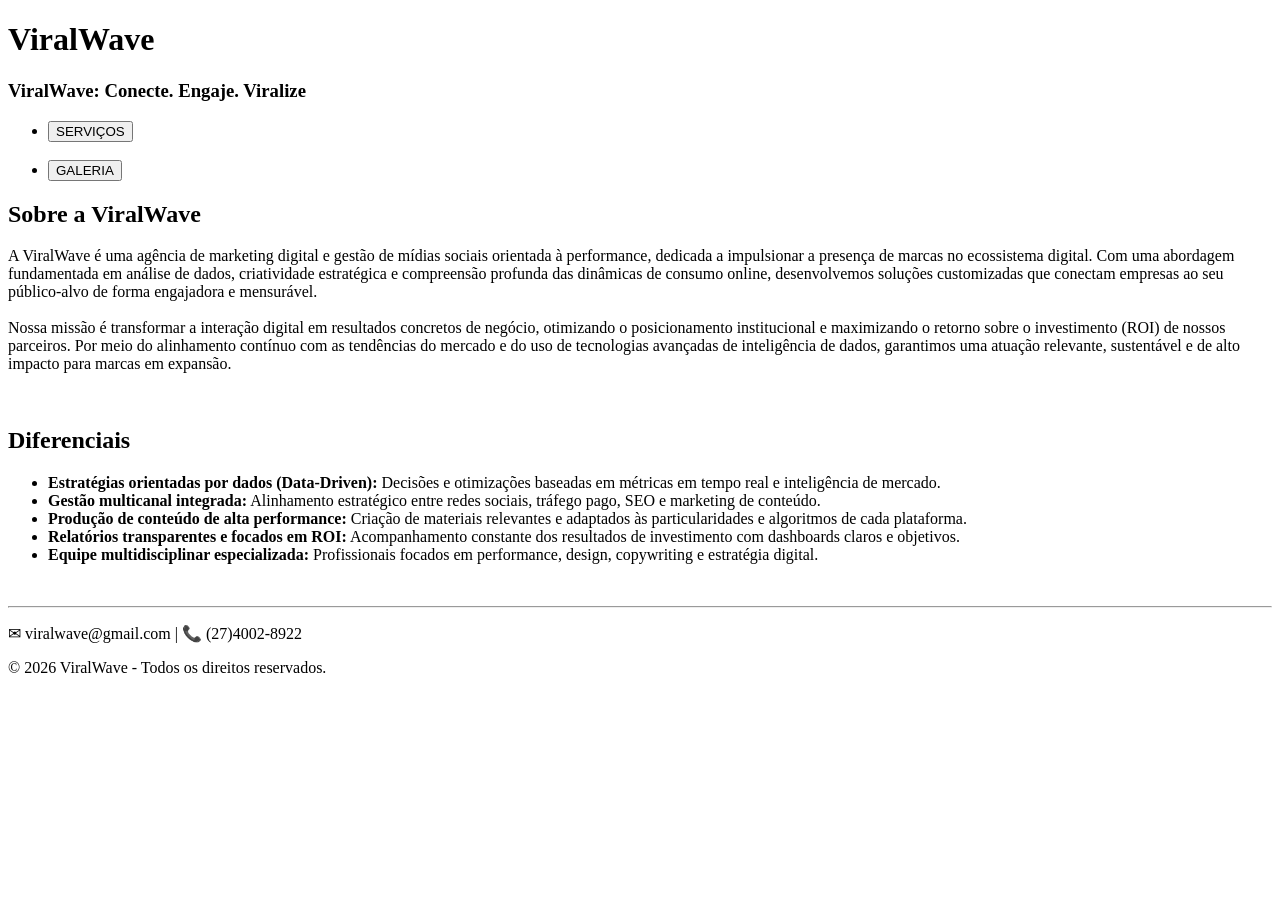
==== PROJETO/index.html @ a168794e "Projeto WEB" ====
<!DOCTYPE html>
<html lang="en">
<head>
    <meta charset="UTF-8">
    <meta name="viewport" content="width=device-width, initial-scale=1.0">
    <title>Documentos</title>
    
</head>
<body>
    <header>
        <h1>ViralWave</h1>
        <h3>ViralWave: Conecte. Engaje. Viralize</h3>
    </header>
    <nav>
        <ul>
            <li><a href="./pagina2.html"><button>SERVIÇOS</button></a></li>
            <br>
            <li><a href="./pagina3.html"><button>GALERIA</button></a></li>
        </ul>
    </nav>
    <main>
        <p>
            <h2> Sobre a ViralWave</h2>
            A ViralWave é uma agência de marketing digital e gestão de mídias sociais orientada à performance, dedicada a impulsionar a presença de marcas no ecossistema digital. Com uma abordagem fundamentada em análise de dados, criatividade estratégica e compreensão profunda das dinâmicas de consumo online, desenvolvemos soluções customizadas que conectam empresas ao seu público-alvo de forma engajadora e mensurável.
            <br></br>
            Nossa missão é transformar a interação digital em resultados concretos de negócio, otimizando o posicionamento institucional e maximizando o retorno sobre o investimento (ROI) de nossos parceiros. Por meio do alinhamento contínuo com as tendências do mercado e do uso de tecnologias avançadas de inteligência de dados, garantimos uma atuação relevante, sustentável e de alto impacto para marcas em expansão.
        </p>
        <br>
        <p>
            <h2>Diferenciais</h2>
            <ul>
                <li><strong>Estratégias orientadas por dados (Data-Driven):</strong> Decisões e otimizações baseadas em métricas em tempo real e inteligência de mercado.</li>
                <li><strong>Gestão multicanal integrada:</strong> Alinhamento estratégico entre redes sociais, tráfego pago, SEO e marketing de conteúdo.</li>
                <li><strong>Produção de conteúdo de alta performance:</strong> Criação de materiais relevantes e adaptados às particularidades e algoritmos de cada plataforma.</li>
                <li><strong>Relatórios transparentes e focados em ROI:</strong> Acompanhamento constante dos resultados de investimento com dashboards claros e objetivos.</li>
                <li><strong>Equipe multidisciplinar especializada:</strong> Profissionais focados em performance, design, copywriting e estratégia digital.</li>
            </ul>
        </p>
    </main>
    <br>
    <hr>
    <footer>
        <p> &#9993; viralwave@gmail.com | &#128222; (27)4002-8922 </p>
        <p>&copy; 2026 ViralWave - Todos os direitos reservados.</p>
    </footer>
</body>
</html>
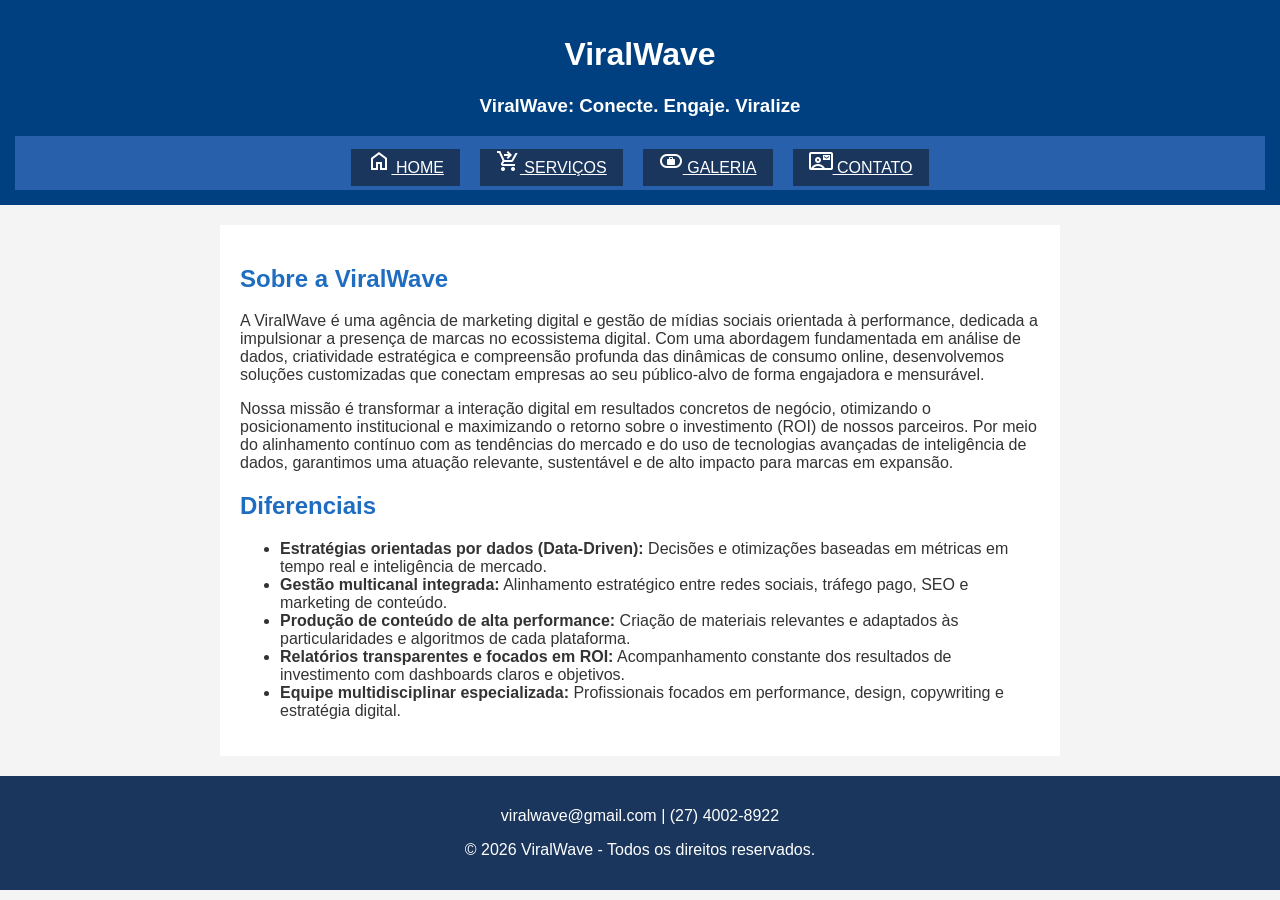
==== commit 799b428d: "Projeto" ====
--- a/PROJETO/index.html
+++ b/PROJETO/index.html
@@ -1,33 +1,47 @@
 <!DOCTYPE html>
-<html lang="en">
+<html lang="pt-BR">
 <head>
     <meta charset="UTF-8">
     <meta name="viewport" content="width=device-width, initial-scale=1.0">
-    <title>Documentos</title>
+    <title>ViralWave | Home</title>
+   
+    <link rel="stylesheet" href="css/style.css">
     
+    <link rel="stylesheet" href="https://fonts.googleapis.com/css2?family=Material+Symbols+Outlined" />
+    
+    <style>
+        .subtitulo {
+            color: #1f6dc1;
+        }
+    </style>
 </head>
 <body>
-    <header>
+    <header id="cabecalho">
         <h1>ViralWave</h1>
         <h3>ViralWave: Conecte. Engaje. Viralize</h3>
+        <nav id="menu">
+            <ul>
+                <li><a href="./index.html" class="nav"><span class="material-symbols-outlined">home</span> HOME</a></li>
+                <li><a href="./pagina2.html" class="nav"><span class="material-symbols-outlined">shopping_cart_checkout</span> SERVIÇOS</a></li>
+                <li><a href="./pagina3.html" class="nav"><span class="material-symbols-outlined">business_chip</span> GALERIA</a></li>
+                <li><a href="./contato.html" class="nav"><span class="material-symbols-outlined">contact_mail</span> CONTATO</a></li>
+            </ul>
+        </nav>
     </header>
-    <nav>
-        <ul>
-            <li><a href="./pagina2.html"><button>SERVIÇOS</button></a></li>
-            <br>
-            <li><a href="./pagina3.html"><button>GALERIA</button></a></li>
-        </ul>
-    </nav>
+
     <main>
-        <p>
-            <h2> Sobre a ViralWave</h2>
-            A ViralWave é uma agência de marketing digital e gestão de mídias sociais orientada à performance, dedicada a impulsionar a presença de marcas no ecossistema digital. Com uma abordagem fundamentada em análise de dados, criatividade estratégica e compreensão profunda das dinâmicas de consumo online, desenvolvemos soluções customizadas que conectam empresas ao seu público-alvo de forma engajadora e mensurável.
-            <br></br>
-            Nossa missão é transformar a interação digital em resultados concretos de negócio, otimizando o posicionamento institucional e maximizando o retorno sobre o investimento (ROI) de nossos parceiros. Por meio do alinhamento contínuo com as tendências do mercado e do uso de tecnologias avançadas de inteligência de dados, garantimos uma atuação relevante, sustentável e de alto impacto para marcas em expansão.
-        </p>
-        <br>
-        <p>
-            <h2>Diferenciais</h2>
+        <section>
+            <h2 class="subtitulo">Sobre a ViralWave</h2>
+            <p>
+                A ViralWave é uma agência de marketing digital e gestão de mídias sociais orientada à performance, dedicada a impulsionar a presença de marcas no ecossistema digital. Com uma abordagem fundamentada em análise de dados, criatividade estratégica e compreensão profunda das dinâmicas de consumo online, desenvolvemos soluções customizadas que conectam empresas ao seu público-alvo de forma engajadora e mensurável.
+            </p>
+            <p>
+                Nossa missão é transformar a interação digital em resultados concretos de negócio, otimizando o posicionamento institucional e maximizando o retorno sobre o investimento (ROI) de nossos parceiros. Por meio do alinhamento contínuo com as tendências do mercado e do uso de tecnologias avançadas de inteligência de dados, garantimos uma atuação relevante, sustentável e de alto impacto para marcas em expansão.
+            </p>
+        </section>
+
+        <section>
+            <h2 class="subtitulo">Diferenciais</h2>
             <ul>
                 <li><strong>Estratégias orientadas por dados (Data-Driven):</strong> Decisões e otimizações baseadas em métricas em tempo real e inteligência de mercado.</li>
                 <li><strong>Gestão multicanal integrada:</strong> Alinhamento estratégico entre redes sociais, tráfego pago, SEO e marketing de conteúdo.</li>
@@ -35,12 +49,11 @@
                 <li><strong>Relatórios transparentes e focados em ROI:</strong> Acompanhamento constante dos resultados de investimento com dashboards claros e objetivos.</li>
                 <li><strong>Equipe multidisciplinar especializada:</strong> Profissionais focados em performance, design, copywriting e estratégia digital.</li>
             </ul>
-        </p>
+        </section>
     </main>
-    <br>
-    <hr>
-    <footer>
-        <p> &#9993; viralwave@gmail.com | &#128222; (27)4002-8922 </p>
+
+    <footer id="rodape">
+        <p>viralwave@gmail.com | (27) 4002-8922</p>
         <p>&copy; 2026 ViralWave - Todos os direitos reservados.</p>
     </footer>
 </body>
--- a/PROJETO/css/style.css
+++ b/PROJETO/css/style.css
@@ -0,0 +1,133 @@
+body {
+    font-family: 'Segoe UI', Tahoma, Geneva, Verdana, sans-serif;
+    background-color: #f4f4f4;
+    color: #333;
+    margin: 0; 
+}
+
+h1, h2, h3 {
+    font-family: 'Segoe UI', Tahoma, Geneva, Verdana, sans-serif;
+}
+
+#cabecalho {
+    background-color: #004080;
+    color: white;
+    text-align: center;
+    padding: 15px;
+    position: sticky;
+    top: 0px;
+}
+
+#menu {
+    background-color: #2960ac;
+    padding: 8px;
+    margin-top: 1px;
+}
+
+#menu ul {
+    list-style: none;
+    margin: 5px;
+    padding: 0px;
+    display: flex;
+    justify-content: center;
+    align-items: center;
+    gap: 20px; 
+}
+
+.nav {
+    background-color: #1a365d;
+    color: white;
+    border: 1px solid #1a365d;
+    padding: 9px 15px;
+}
+
+main {
+    background-color: white;
+    width: 800px;
+    margin: 20px auto;
+    padding: 20px;
+}
+
+main h2 {
+    color: darkblue;
+}
+
+.galeria {
+    display: grid;
+    grid-template-columns: 1fr 1fr 1fr;
+    gap: 20px; 
+    margin-top: 15px;
+}
+
+.imagens {
+    border: 1px solid #ddd;
+    padding: 15px;
+    text-align: left;
+    background-color: #fafafa;
+}
+
+.imagens img {
+    width: 210px;
+    height: 160px;
+}
+
+/* TABELA */
+table {
+    width: 100%;
+    margin-top: 20px;
+    border-collapse: collapse;
+}
+
+table, th, td {
+    border: 1px solid #ccc;
+}
+
+th, td {
+    padding: 8px;
+    text-align: left;
+}
+
+th {
+    background-color: #c2c2c2;
+    color: darkblue;
+}
+
+/* CONTATO */
+.contato {
+    display: flex;
+    flex-direction: column;
+    gap: 10px;
+    margin-top: 15px;
+}
+
+.campo {
+    display: flex;
+    flex-direction: column;
+    margin-bottom: 3px;
+}
+
+.campo input {
+    padding: 8px;
+    border: 1px solid #ccc;
+}
+
+.enviar {
+    background-color: #2b6cb0;
+    color: white;
+    border: none;
+    padding: 10px;
+}
+.campo input, .campo textarea {
+    padding: 8px;
+    border: 1px solid;
+    color: black;
+}
+
+/* RODAPE */
+#rodape {
+    background-color: #1a365d;
+    color: white;
+    text-align: center;
+    padding: 15px;
+    margin-top: 20px;
+}
